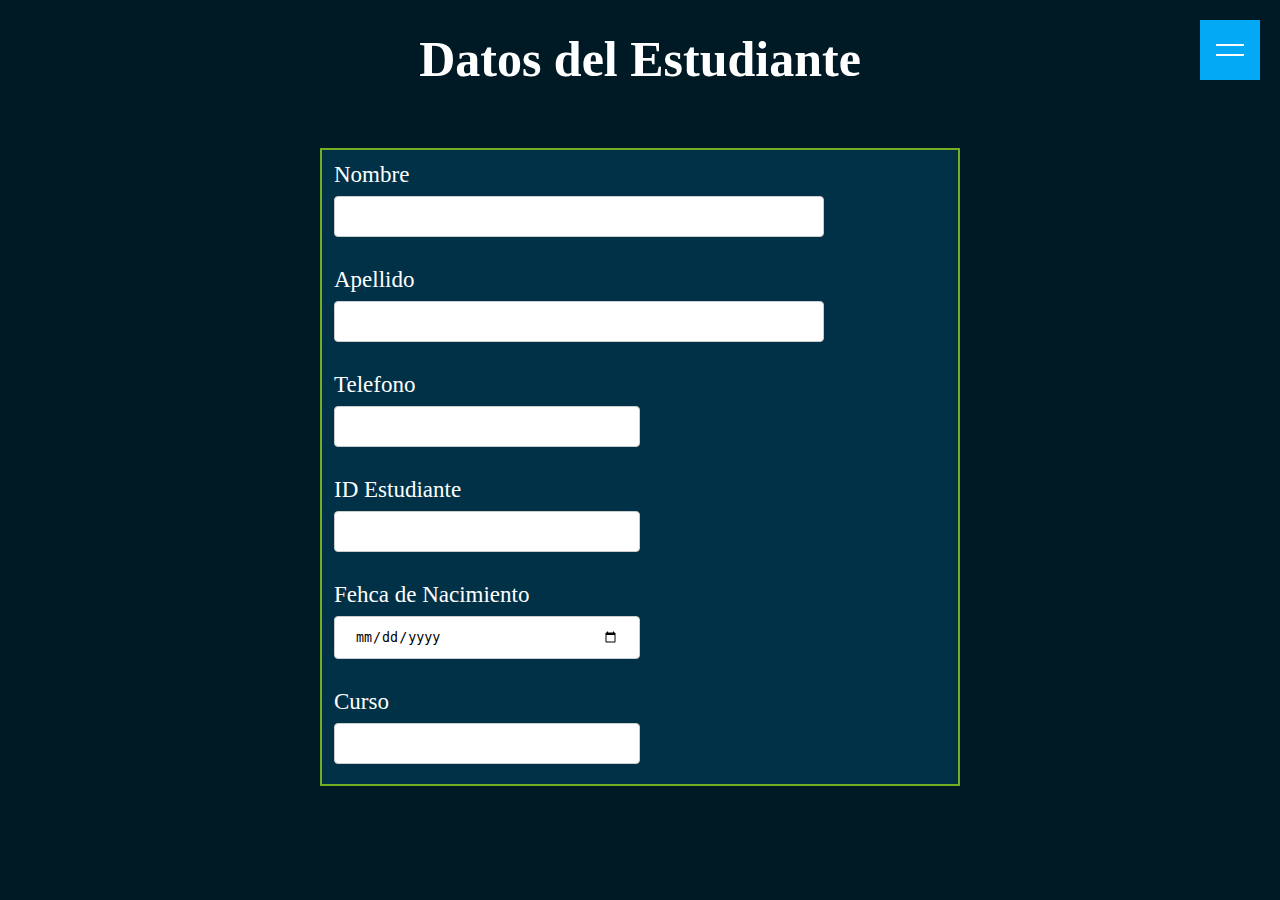
==== index.html @ 8f096fac "diceño de la pagina de la escuela taitabon, primera prueba" ====
<!DOCTYPE html>
<html lang="en">
<head>
    <meta charset="UTF-8">
    <meta http-equiv="X-UA-Compatible" content="IE=edge">
    <meta name="viewport" content="width=device-width, initial-scale=1.0">
    <title>Inicio</title>
    <link rel="stylesheet" href="stile.css">
    <link rel="stylesheet" href="esc.css">
</head>
<body>
    <div id="toggle"></div>
    <div id="sidebar">
        <ul>
            <li> <a href="#">Home</a></li>
            <li> <a href="#">About</a></li>
            <li> <a href="#">Services</a></li>
            <li> <a href="#">Team</a></li>
            <li> <a href="#">Portfolio</a></li>
            <li> <a href="#">Contact</a></li>
        </ul>
    </div>
    <h1>Datos del Estudiante</h1>
    <div id="Esc">
        <form action=""></form>
            <div class="Esc-nombre">
                <label for="nombre-firt">Nombre</label><BR>
                <input type="text" name="nombre" id="nombre-firt">
            </div>
            <div class="Esc-apellido">
                <label for="name-last" >Apellido</label><BR>
                <input type="text" name="apellido" id="name-last" >
            </div>
            <div class="Esc-tel">
                <label for="phone">Telefono</label>
                <br><input type="tel" name="tel" id="phone" >
            </div>
            <div class="Esc-Id-Est">
                <label for="id-est">ID Estudiante</label>
                <br><input type="tel" name="Esc-Id-Est" id="id-est" >
            </div>
            <div class="Esc-Fech-Na">
                <label for="fechanac">Fehca de Nacimiento</label>
                <br><input type="date" name="Esc-Fech-Na" id="fechanac" >
            </div>
            <div class="Cur-Esc">
                <label for="Cur-Esc">Curso</label><br>
                <input type="list" list="Cur-Esc" name="Cur-Esc" id="curso" >
                <datalist id="Cur-Esc">
                    <option value="1ro Secundaria"></option>
                    <option value="2do Secundaria"></option>
                    <option value="3ro Secundaria"></option>
                    <option value="4to Secundaria"></option>
                    <option value="5to Secundaria"></option>
                    <option value="6to Secundaria"></option>
                </datalist>
            </div>
        </form>
    </div>



    <script>
        const toggle = document.getElementById('toggle');
        const sidebar= document.getElementById('sidebar');
        document.onclick = function(e){
            if(e.target.id !=='sidebar'&& e.target.id !=='toggle')
            {
                toggle.classList.remove('active');
                sidebar.classList.remove('active'); 
            }
        }



        toggle.onclick = function(){
        toggle.classList.toggle('active');
        sidebar.classList.toggle('active');
    }
    </script>
</body>
</html>
---- stile.css ----
*{
    margin: 0;
    padding: 0;
    box-sizing: border-box;

}
body{
    background: #001a25;
    color: #fff;
}
#toggle{
    position: fixed;
    top: 20px;
    right: 20px;
    width: 60px;
    height: 60px;
    background: #03a9f4;
    cursor: pointer;
    display: flex;
    justify-content: center;
    align-items: center;
}
#toggle::before{
    content:'';
    position: absolute;
    width: 28px;
    height: 2px;
    background: #fff;
    transform: translateY(-5px);
    transition: 0.2s;
}
#toggle::after{
    content:'';
    position: absolute;
    width: 28px;
    height: 2px;
    background: #fff;
    transform: translateY(5px);
    transition: 0.2s;
}
#toggle.active::before{
    transform: translateY(0px) rotate(45deg);
}
#toggle.active::after{
    transform: translateY(0px) rotate(-45deg);;
}
#sidebar{
    position: fixed;
    top: 0;
    left: -300px;
    width: 150px;
    height: 100vh;
    background: #003147;
    transition: 0.5s;
}
#sidebar.active{
    left: 0px;
}
#sidebar ul{
    position: relative;
    margin-top: 50px;
}
#sidebar ul li{
    list-style: none;
    display: inline-block;
    width: 100%;
    padding: 10px 20px;
}
#sidebar ul li:hover{
background: #03a9f4;
}
#sidebar ul li a{
    color: #fff;
    text-decoration: none;
    font-size: 1.5em;
    letter-spacing: 2px;
}
---- esc.css ----
h1{
    text-align-last: center;
    font-size: 50px;
    margin: 30px;
    
}

#Esc {
    position: relative;
    border: 2px solid #73AD21;
    left: 25%;
    top: 30px;
    width: 50%;
    height: 50%;
    background: #003147;
    font-size: 23px;
    }
    form div label{
        text-align:center;
    }

    #Esc .Esc-nombre{
        position: relative;
        margin: 2px ;
        padding: 10px;
    }

    #Esc .Esc-apellido{
        margin: 2px ;
        padding: 10px;
        position: relative;
    }

    #Esc .Esc-tel{
        margin: 2px ;
        padding: 10px;
        position: relative;
    }

    #Esc .Esc-Id-Est{
        margin: 2px ;
        padding: 10px;
        position: relative;
    }

    #Esc .Esc-Fech-Na{
        margin: 2px ;
        padding: 10px;
        position: relative;
    }

    #Esc .Cur-Esc{
        margin: 2px ;
        padding: 10px;
        position: relative;
    }

    input[type=text], select {
        width: 80%;
        padding: 12px 20px;
        margin: 8px 0;
        display: inline-block;
        border: 1px solid #ccc;
        border-radius: 4px;
        box-sizing: border-box;
    }

    input[type=tel], select {
        width: 50%;
        padding: 12px 20px;
        margin: 8px 0;
        display: inline-block;
        border: 1px solid #ccc;
        border-radius: 4px;
        box-sizing: border-box;
    }

    input[type=date], select {
        width: 50%;
        padding: 12px 20px;
        margin: 8px 0;
        display: inline-block;
        border: 1px solid #ccc;
        border-radius: 4px;
        box-sizing: border-box;
    }

    input[type=list], select {
        width: 50%;
        padding: 12px 20px;
        margin: 8px 0;
        display: inline-block;
        border: 1px solid #ccc;
        border-radius: 4px;
        box-sizing: border-box;
    }
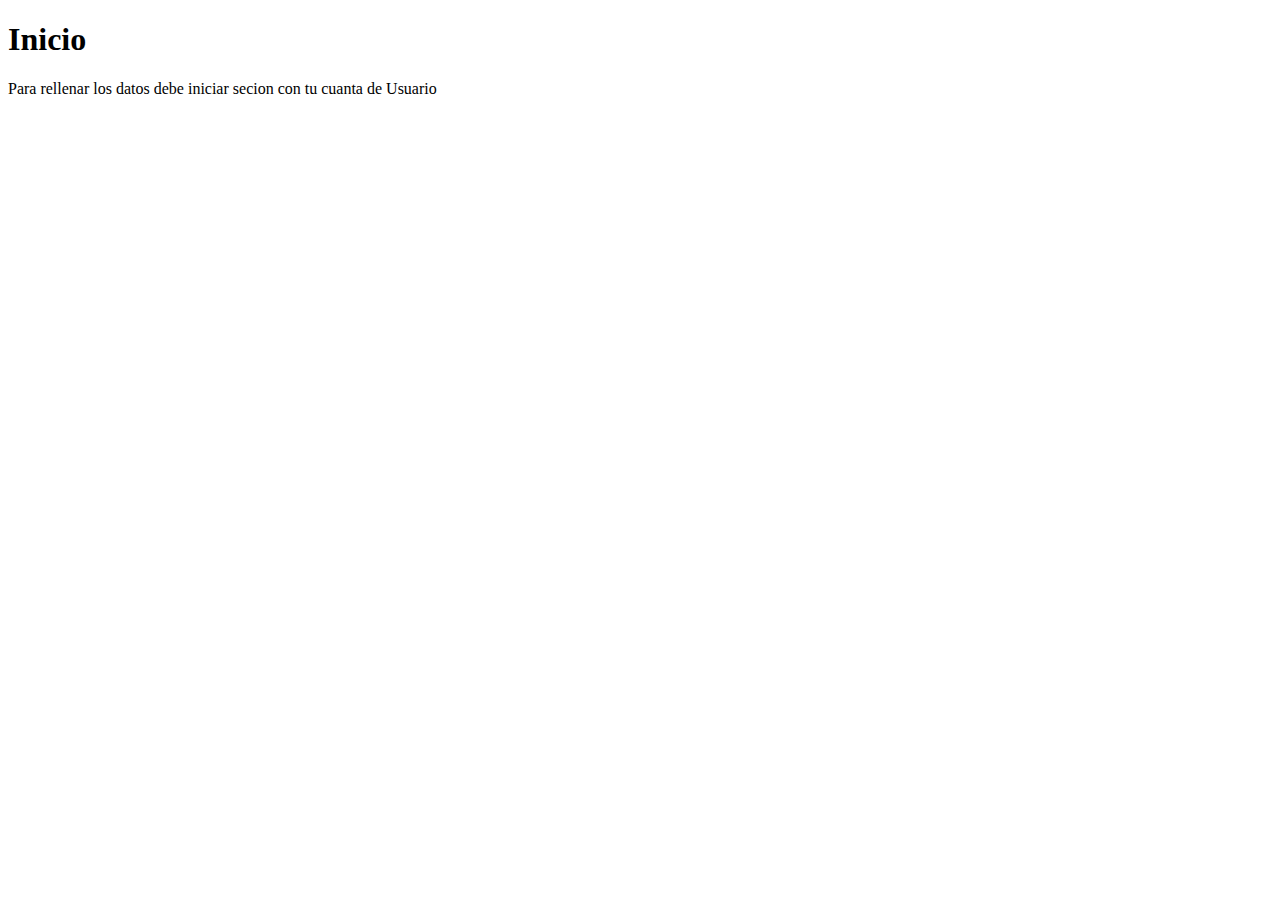
==== commit 01d08600: "Modificacion con pc de escritorio" ====
--- a/index.html
+++ b/index.html
@@ -5,78 +5,10 @@
     <meta http-equiv="X-UA-Compatible" content="IE=edge">
     <meta name="viewport" content="width=device-width, initial-scale=1.0">
     <title>Inicio</title>
-    <link rel="stylesheet" href="stile.css">
-    <link rel="stylesheet" href="esc.css">
+
 </head>
 <body>
-    <div id="toggle"></div>
-    <div id="sidebar">
-        <ul>
-            <li> <a href="#">Home</a></li>
-            <li> <a href="#">About</a></li>
-            <li> <a href="#">Services</a></li>
-            <li> <a href="#">Team</a></li>
-            <li> <a href="#">Portfolio</a></li>
-            <li> <a href="#">Contact</a></li>
-        </ul>
-    </div>
-    <h1>Datos del Estudiante</h1>
-    <div id="Esc">
-        <form action=""></form>
-            <div class="Esc-nombre">
-                <label for="nombre-firt">Nombre</label><BR>
-                <input type="text" name="nombre" id="nombre-firt">
-            </div>
-            <div class="Esc-apellido">
-                <label for="name-last" >Apellido</label><BR>
-                <input type="text" name="apellido" id="name-last" >
-            </div>
-            <div class="Esc-tel">
-                <label for="phone">Telefono</label>
-                <br><input type="tel" name="tel" id="phone" >
-            </div>
-            <div class="Esc-Id-Est">
-                <label for="id-est">ID Estudiante</label>
-                <br><input type="tel" name="Esc-Id-Est" id="id-est" >
-            </div>
-            <div class="Esc-Fech-Na">
-                <label for="fechanac">Fehca de Nacimiento</label>
-                <br><input type="date" name="Esc-Fech-Na" id="fechanac" >
-            </div>
-            <div class="Cur-Esc">
-                <label for="Cur-Esc">Curso</label><br>
-                <input type="list" list="Cur-Esc" name="Cur-Esc" id="curso" >
-                <datalist id="Cur-Esc">
-                    <option value="1ro Secundaria"></option>
-                    <option value="2do Secundaria"></option>
-                    <option value="3ro Secundaria"></option>
-                    <option value="4to Secundaria"></option>
-                    <option value="5to Secundaria"></option>
-                    <option value="6to Secundaria"></option>
-                </datalist>
-            </div>
-        </form>
-    </div>
-
-
-
-    <script>
-        const toggle = document.getElementById('toggle');
-        const sidebar= document.getElementById('sidebar');
-        document.onclick = function(e){
-            if(e.target.id !=='sidebar'&& e.target.id !=='toggle')
-            {
-                toggle.classList.remove('active');
-                sidebar.classList.remove('active'); 
-            }
-        }
-
-
-
-        toggle.onclick = function(){
-        toggle.classList.toggle('active');
-        sidebar.classList.toggle('active');
-    }
-    </script>
+    <H1>Inicio</H1>
+    <p>Para rellenar los datos debe iniciar secion con tu cuanta de Usuario</p>
 </body>
 </html>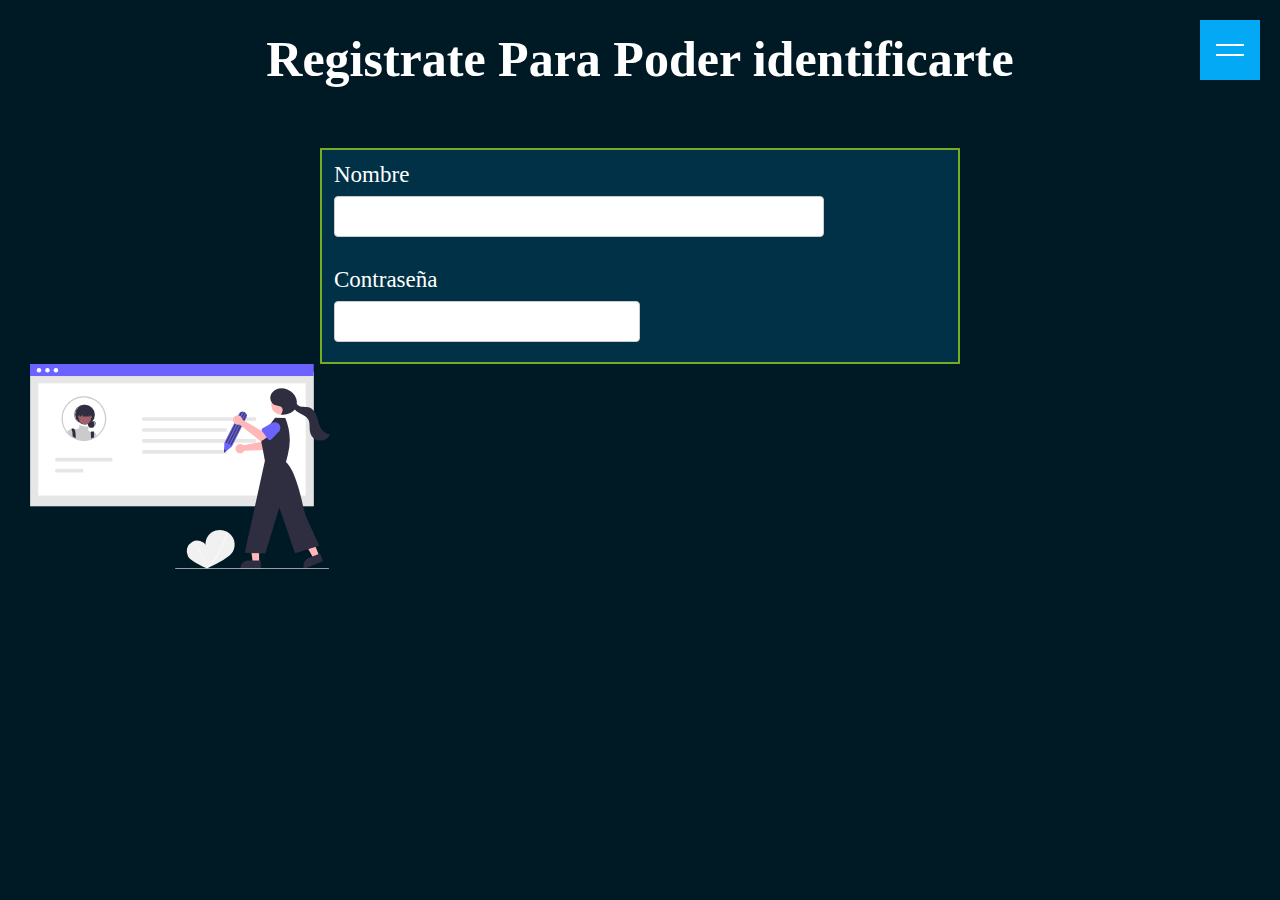
==== commit 24331720: "creacionde Multi y agragar foto en el login,mover la carpeta a wanser" ====
--- a/index.html
+++ b/index.html
@@ -5,10 +5,58 @@
     <meta http-equiv="X-UA-Compatible" content="IE=edge">
     <meta name="viewport" content="width=device-width, initial-scale=1.0">
     <title>Inicio</title>
-
+    <link rel="stylesheet" href="stile.css">
+    <link rel="stylesheet" href="esc.css">
 </head>
 <body>
-    <H1>Inicio</H1>
-    <p>Para rellenar los datos debe iniciar secion con tu cuanta de Usuario</p>
+    <div id="toggle"></div>
+    <div id="sidebar">
+        <ul>
+            <li> <a href="index.html">Inicio</a></li>
+            <li> <a href="estudiante.html">Estudiante</a></li>
+            <li> <a href="#">Padres o Tutores</a></li>
+            <li> <a href="#">Profesores</a></li>
+            <li> <a href="#">Portfolio</a></li>
+            <li> <a href="#">Contact</a></li>
+        </ul>
+    </div>
+    <h1>Registrate Para Poder identificarte</h1>
+    <div id="Esc">
+        <form action=""></form>
+            <div class="Esc-nombre">
+                <label for="nombre-firt">Nombre</label><BR>
+                <input type="text" name="nombre" id="nombre-firt">
+            </div>
+            
+            <div class="Esc-tel">
+                <label for="phone">Contraseña</label>
+                <br><input type="tel" name="tel" id="phone" >
+            </div>
+            
+        </form>
+    </div>
+<div class="log">
+    <img src="multi/login.svg" alt="" heigh="300px" width="300px">
+</div>
+
+
+    <script>
+        const toggle = document.getElementById('toggle');
+        const sidebar= document.getElementById('sidebar');
+        document.onclick = function(e){
+            if(e.target.id !=='sidebar'&& e.target.id !=='toggle')
+            {
+                toggle.classList.remove('active');
+                sidebar.classList.remove('active'); 
+            }
+        }
+
+
+
+        toggle.onclick = function(){
+        toggle.classList.toggle('active');
+        sidebar.classList.toggle('active');
+    }
+    </script>
 </body>
 </html>--- a/stile.css
+++ b/stile.css
@@ -0,0 +1,78 @@
+*{
+    margin: 0;
+    padding: 0;
+    box-sizing: border-box;
+
+}
+body{
+    background: #001a25;
+    color: #fff;
+}
+#toggle{
+    position: fixed;
+    top: 20px;
+    right: 20px;
+    width: 60px;
+    height: 60px;
+    background: #03a9f4;
+    cursor: pointer;
+    display: flex;
+    justify-content: center;
+    align-items: center;
+    
+}
+#toggle::before{
+    content:'';
+    position: absolute;
+    width: 28px;
+    height: 2px;
+    background: #fff;
+    transform: translateY(-5px);
+    transition: 0.2s;
+}
+#toggle::after{
+    content:'';
+    position: absolute;
+    width: 28px;
+    height: 2px;
+    background: #fff;
+    transform: translateY(5px);
+    transition: 0.2s;
+}
+#toggle.active::before{
+    transform: translateY(0px) rotate(45deg);
+}
+#toggle.active::after{
+    transform: translateY(0px) rotate(-45deg);;
+}
+#sidebar{
+    position: fixed;
+    top: 0;
+    left: -300px;
+    width: 150px;
+    height: 100vh;
+    background: #003147;
+    transition: 0.5s;
+}
+#sidebar.active{
+    left: 0px;
+}
+#sidebar ul{
+    position: relative;
+    margin-top: 50px;
+}
+#sidebar ul li{
+    list-style: none;
+    display: inline-block;
+    width: 100%;
+    padding: 10px 20px;
+}
+#sidebar ul li:hover{
+background: #03a9f4;
+}
+#sidebar ul li a{
+    color: #fff;
+    text-decoration: none;
+    font-size: 1.5em;
+    letter-spacing: 2px;
+}--- a/esc.css
+++ b/esc.css
@@ -0,0 +1,104 @@
+h1{
+    text-align-last: center;
+    font-size: 50px;
+    margin: 30px;
+    
+}
+
+#Esc {
+    position: relative;
+    border: 2px solid #73AD21;
+    left: 25%;
+    top: 30px;
+    width: 50%;
+    height: 50%;
+    background: #003147;
+    font-size: 23px;
+    display: inline-block;
+    }
+    /* form div label{
+        text-align:center;
+    } */
+
+    #Esc .Esc-nombre{
+        position: relative;
+        margin: 2px ;
+        padding: 10px;
+    }
+
+    #Esc .Esc-apellido{
+        margin: 2px ;
+        padding: 10px;
+        position: relative;
+    }
+
+    #Esc .Esc-tel{
+        margin: 2px ;
+        padding: 10px;
+        position: relative;
+    }
+
+    #Esc .Esc-Id-Est{
+        margin: 2px ;
+        padding: 10px;
+        position: relative;
+    }
+
+    #Esc .Esc-Fech-Na{
+        margin: 2px ;
+        padding: 10px;
+        position: relative;
+    }
+
+    #Esc .Cur-Esc{
+        margin: 2px ;
+        padding: 10px;
+        position: relative;
+    }
+
+    input[type=text], select {
+        width: 80%;
+        padding: 12px 20px;
+        margin: 8px 0;
+        display: inline-block;
+        border: 1px solid #ccc;
+        border-radius: 4px;
+        box-sizing: border-box;
+    }
+
+    input[type=tel], select {
+        width: 50%;
+        padding: 12px 20px;
+        margin: 8px 0;
+        display: inline-block;
+        border: 1px solid #ccc;
+        border-radius: 4px;
+        box-sizing: border-box;
+    }
+
+    input[type=date], select {
+        width: 50%;
+        padding: 12px 20px;
+        margin: 8px 0;
+        display: inline-block;
+        border: 1px solid #ccc;
+        border-radius: 4px;
+        box-sizing: border-box;
+    }
+
+    input[type=list], select {
+        width: 50%;
+        padding: 12px 20px;
+        margin: 8px 0;
+        display: inline-block;
+        border: 1px solid #ccc;
+        border-radius: 4px;
+        box-sizing: border-box;
+    }
+    /* Imagen de logo */
+    .log img{
+        display: inline-block;
+        position: absolute;
+        margin: 30px;
+        padding: 15;
+    }